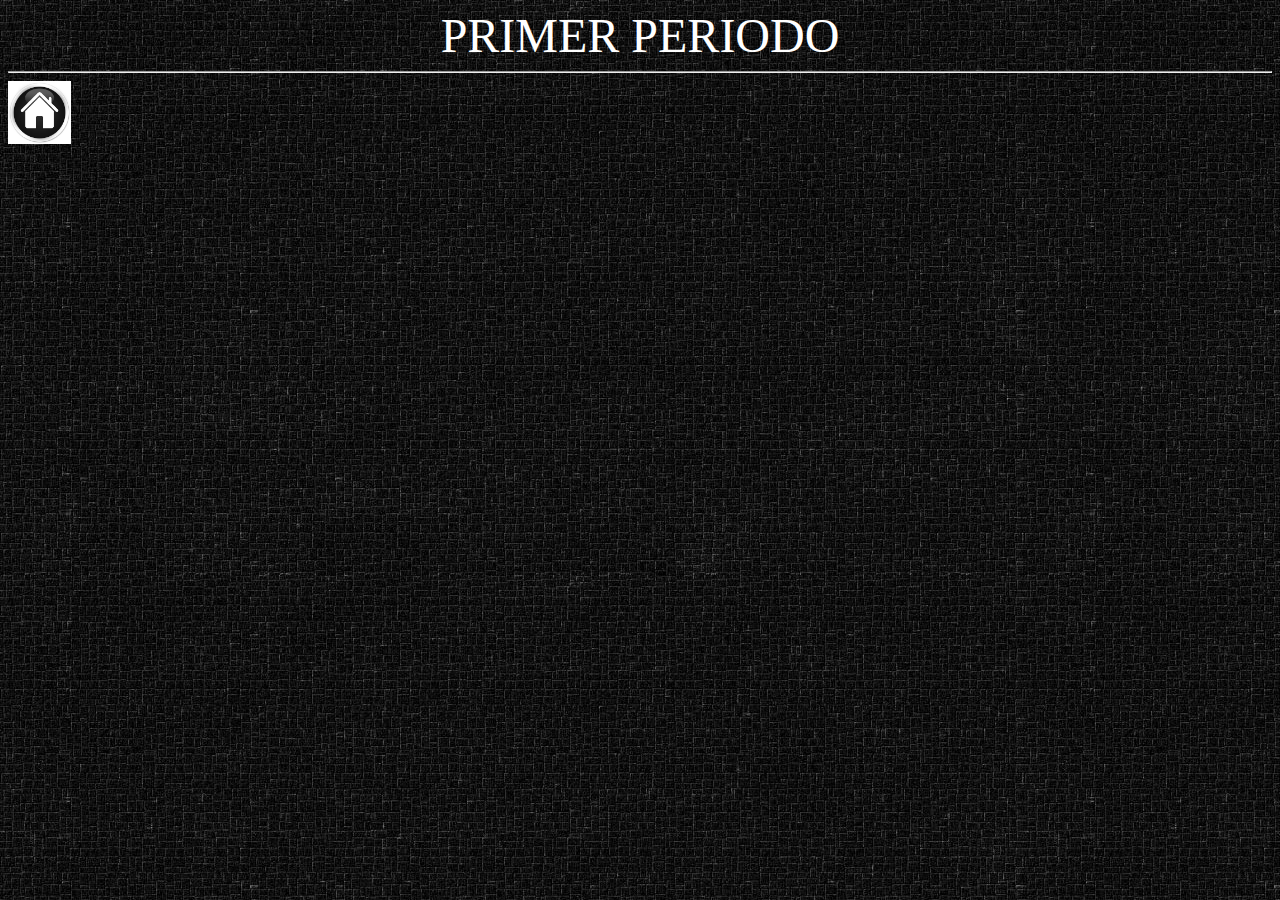
==== 1periodo.html @ 82bb3d5c "Add files via upload" ====
<!DOCTYPE html>
<html>
<head>
	<title> mi pagina web</title>
	<body background="fondo.jpg">
		
<link rel="stylesheet" type="text/css" href="estilo1r.css">
<style type="text/css">
	</style>
	
	<center><div class="juji">PRIMER PERIODO</div></center>
	<hr>
	<a href="mipagina.html"> <img src="ye.jpg" width=5%>  </a>
	
</div></body></head></html>
---- estilo1r.css ----
.juji{
		position: relative;
		top: 20%;
		font-size: 300%;
		color:white;
		font-family: book antiqua;
	}
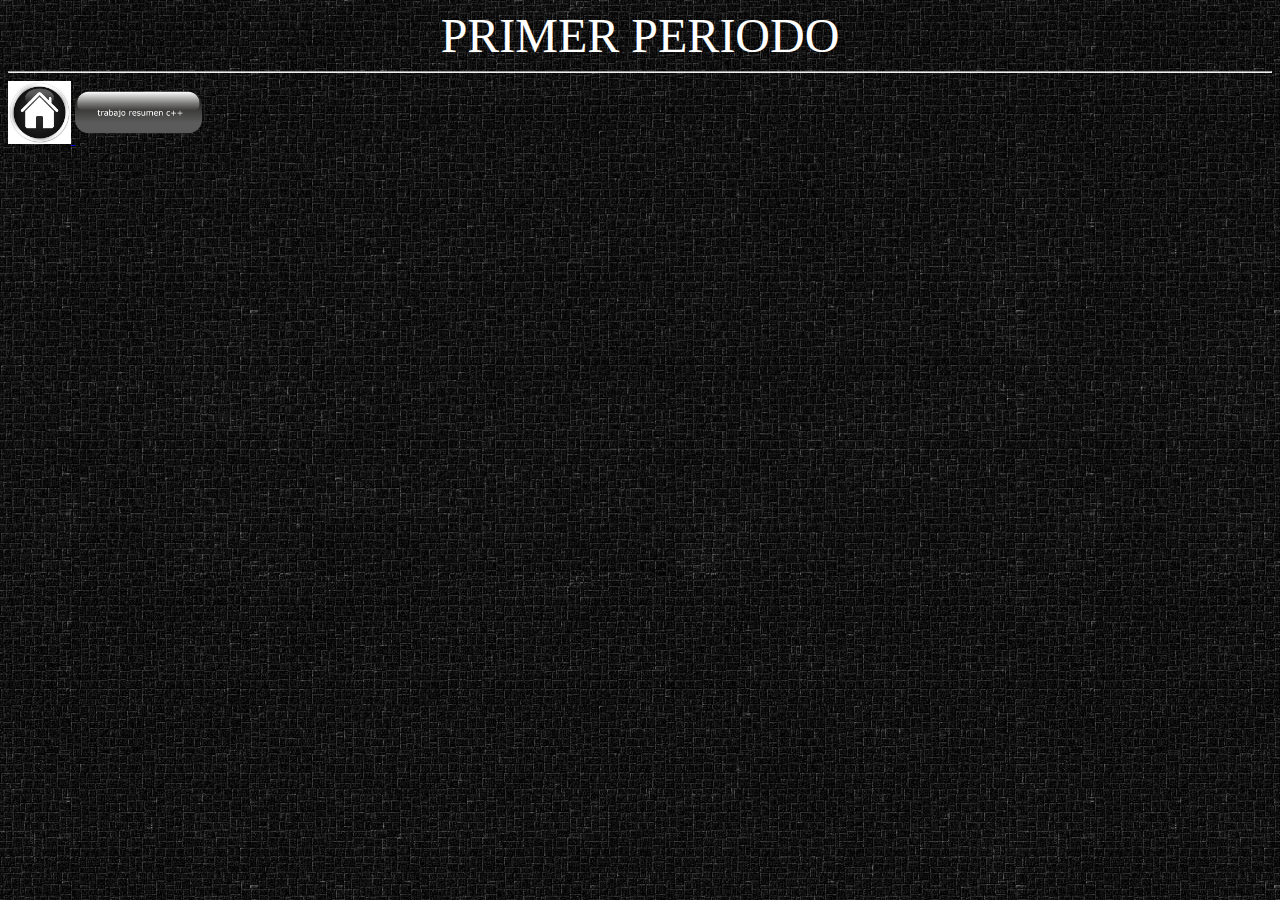
==== commit 5f8cb281: "Update 1periodo.html" ====
--- a/1periodo.html
+++ b/1periodo.html
@@ -2,14 +2,15 @@
 <html>
 <head>
 	<title> mi pagina web</title>
+	<link rel="stylesheet" type="text/css" href="estilo1r.css">
+	</head>
 	<body background="fondo.jpg">
 		
 <link rel="stylesheet" type="text/css" href="estilo1r.css">
-<style type="text/css">
-	</style>
+
 	
 	<center><div class="juji">PRIMER PERIODO</div></center>
 	<hr>
 	<a href="mipagina.html"> <img src="ye.jpg" width=5%>  </a>
-	
-</div></body></head></html>+	<a href="trabajoc1.html"> <img src="1rc++.png" width=10%></a> 
+</div></body></html>
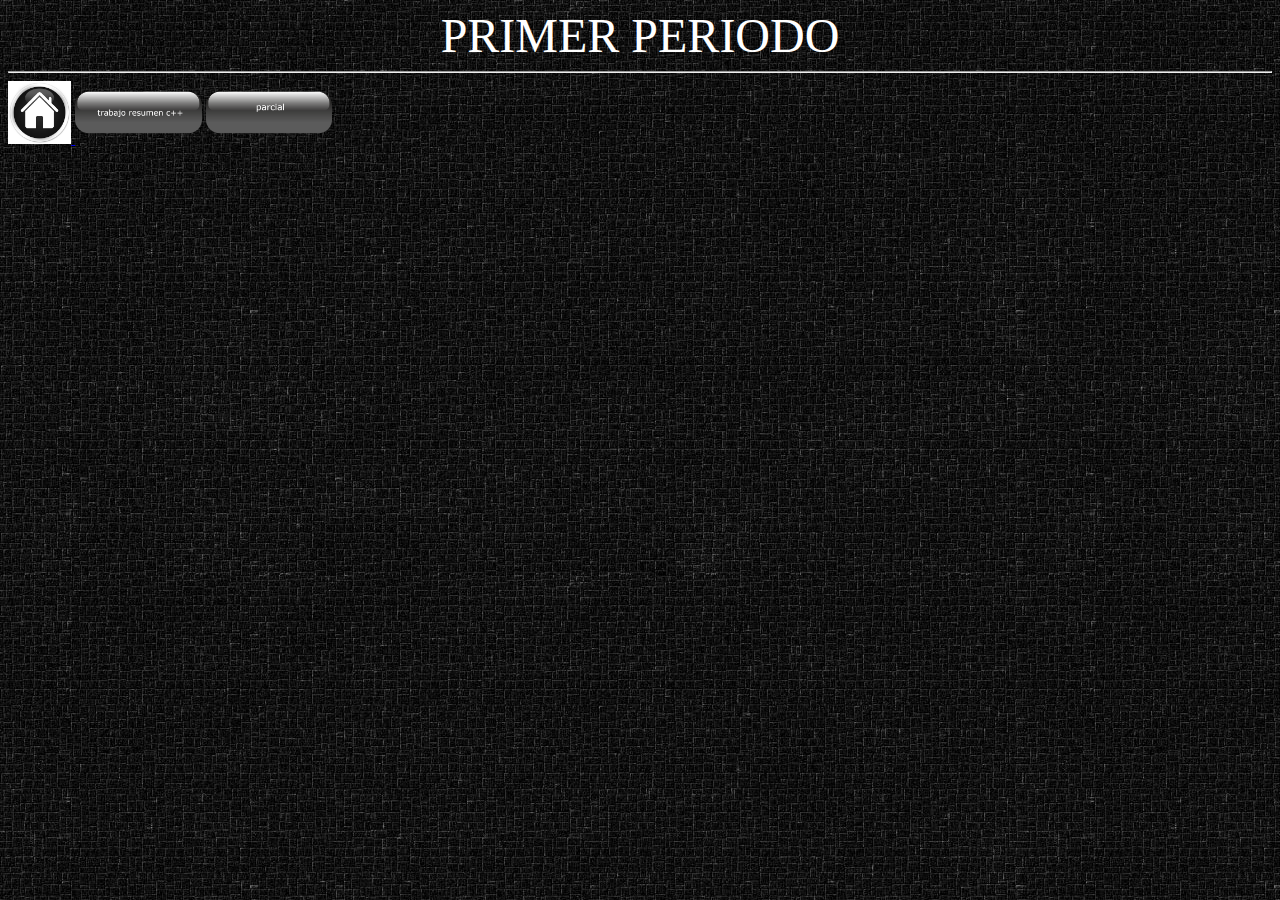
==== commit 34404e79: "Update 1periodo.html" ====
--- a/1periodo.html
+++ b/1periodo.html
@@ -13,4 +13,5 @@
 	<hr>
 	<a href="mipagina.html"> <img src="ye.jpg" width=5%>  </a>
 	<a href="trabajoc1.html"> <img src="1rc++.png" width=10%></a> 
+		<a href="parcial.html"> <img src="parcial1r.png" width=10%></a> 
 </div></body></html>
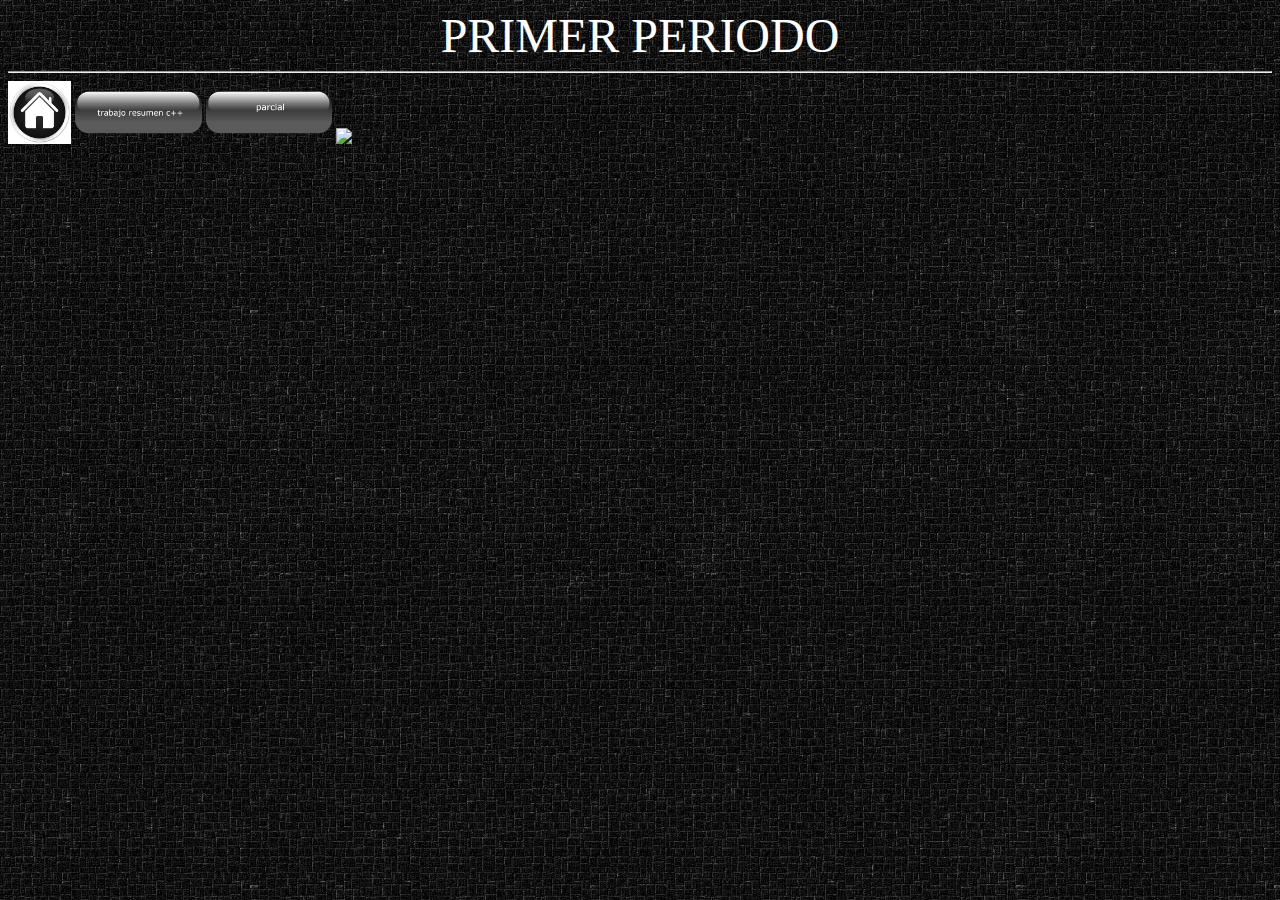
==== commit 1a8b1c33: "Update 1periodo.html" ====
--- a/1periodo.html
+++ b/1periodo.html
@@ -14,4 +14,5 @@
 	<a href="mipagina.html"> <img src="ye.jpg" width=5%>  </a>
 	<a href="trabajoc1.html"> <img src="1rc++.png" width=10%></a> 
 		<a href="parcial.html"> <img src="parcial1r.png" width=10%></a> 
+		<a href="ofimatica.html"> <img src="ofimatica.png" width=10%></a> 
 </div></body></html>
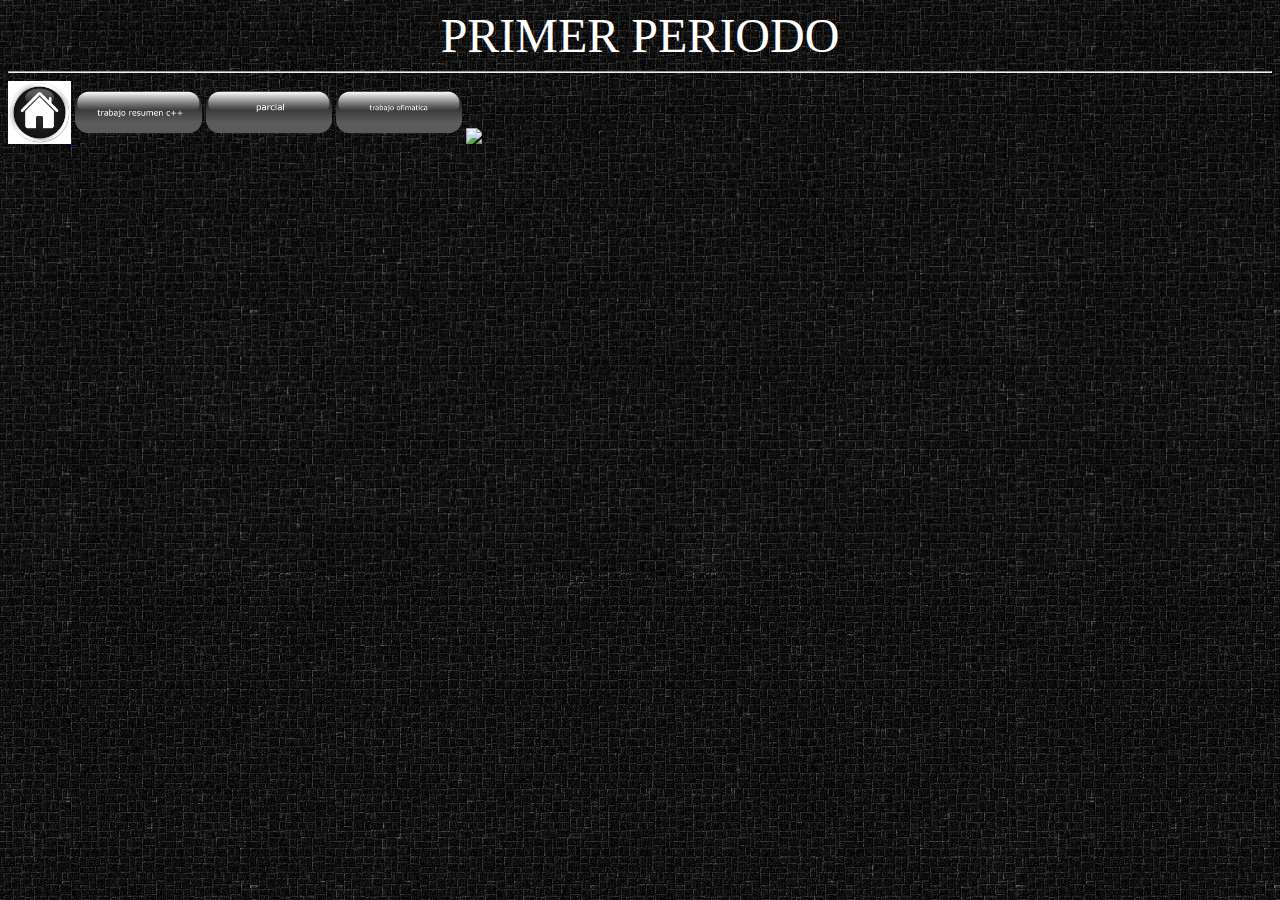
==== commit 877f01c8: "Update 1periodo.html" ====
--- a/1periodo.html
+++ b/1periodo.html
@@ -15,4 +15,5 @@
 	<a href="trabajoc1.html"> <img src="1rc++.png" width=10%></a> 
 		<a href="parcial.html"> <img src="parcial1r.png" width=10%></a> 
 		<a href="ofimatica.html"> <img src="ofimatica.png" width=10%></a> 
+		<a href="animacion.html"> <img src="animacion.png" width=10%>  </a>
 </div></body></html>
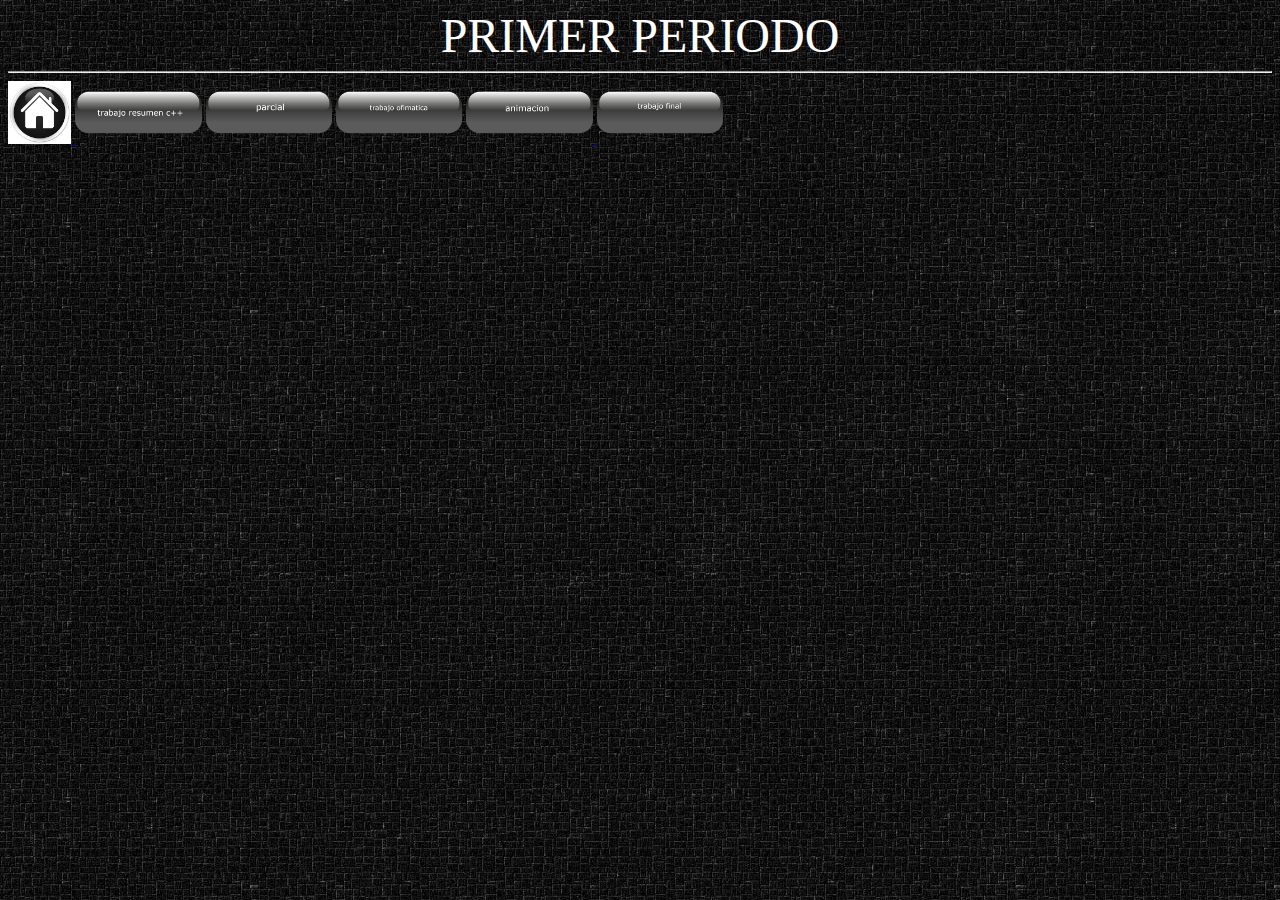
==== commit ac009278: "Update 1periodo.html" ====
--- a/1periodo.html
+++ b/1periodo.html
@@ -16,4 +16,5 @@
 		<a href="parcial.html"> <img src="parcial1r.png" width=10%></a> 
 		<a href="ofimatica.html"> <img src="ofimatica.png" width=10%></a> 
 		<a href="animacion.html"> <img src="animacion.png" width=10%>  </a>
+		<a href="final.html"> <img src="final.png" width=10%>  </a>
 </div></body></html>
